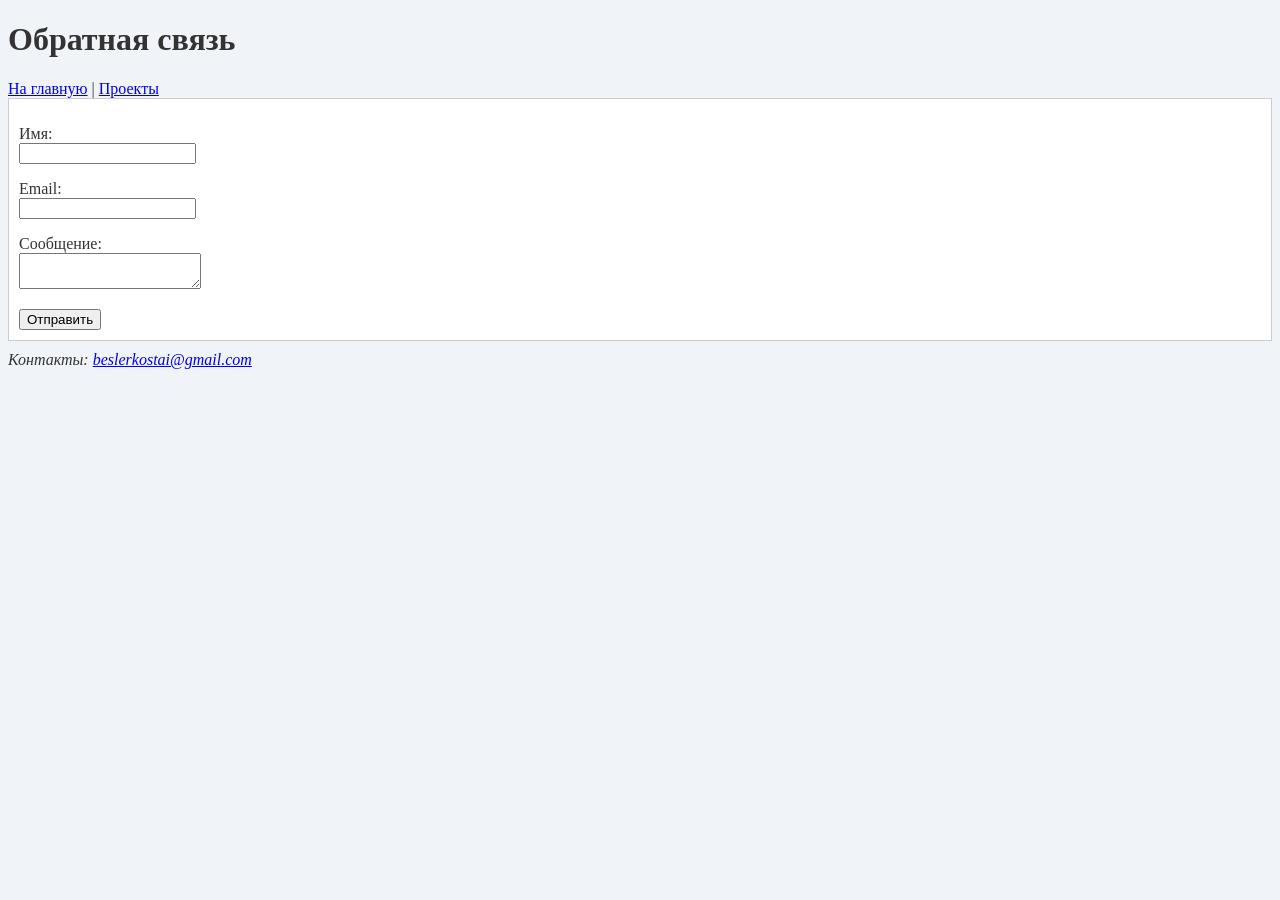
==== feedback.html @ 079ad2c3 "Create feedback.html" ====
<!DOCTYPE html>
<html lang="ru">

<head>
    <meta charset="UTF-8">
    <title>Обратная связь</title>
    <link rel="stylesheet" href="style.css">
</head>

<body>

    <header>
        <h1>Обратная связь</h1>
        <nav>
            <a href="index.html">На главную</a> |
            <a href="portfolio.html">Проекты</a>
        </nav>
    </header>

    <main>
        <section class="block">
            <form action="#">
                <p>
                    <label for="name">Имя:</label><br>
                    <input type="text" id="name" name="name" required>
                </p>
                <p>
                    <label for="email">Email:</label><br>
                    <input type="email" id="email" name="email">
                </p>
                <p>
                    <label for="msg">Сообщение:</label><br>
                    <textarea id="msg" name="msg"></textarea>
                </p>
                <button type="submit">Отправить</button>
            </form>
        </section>
    </main>

    <footer>
        <address>
            Контакты: <a href="mailto:beslerkostai@gmail.com">beslerkostai@gmail.com</a>
        </address>
    </footer>

</body>

</html>
---- style.css ----
/* Селектор по тегу */
body {
    background-color: #f0f4f8;
    color: #333333;
}

/* Селектор по id */
#main-title {
    color: #e67e22;
}

/* Селектор по классу */
.block {
    background-color: #ffffff;
    border: 1px solid #ccc;
    padding: 10px;
    margin-bottom: 10px;
}

/* :hover */
a:hover, button:hover {
    color: #e67e22;
    background-color: #e0e0e0;
}
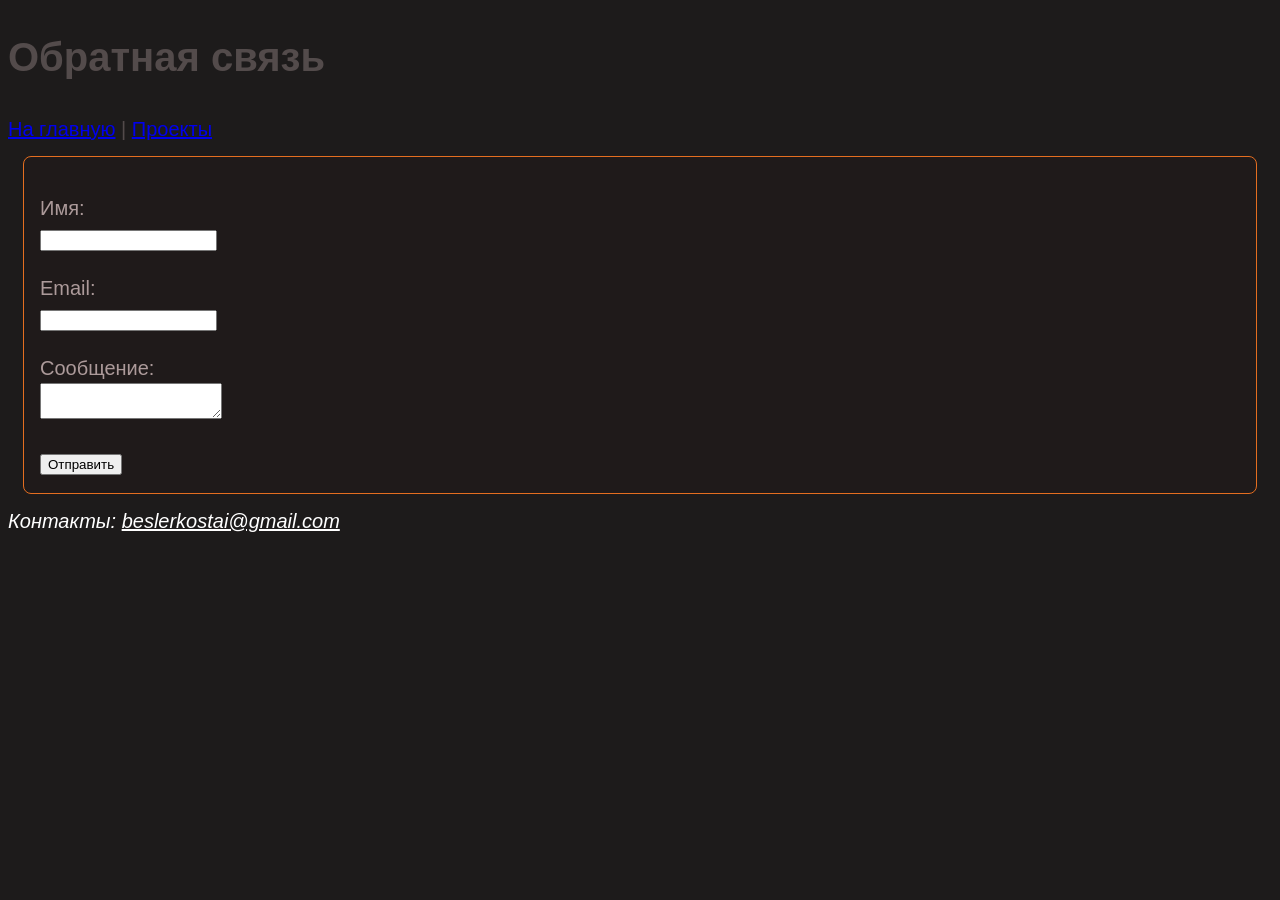
==== commit 166fc392: "Add files via upload" ====
--- a/feedback.html
+++ b/feedback.html
@@ -4,7 +4,7 @@
 <head>
     <meta charset="UTF-8">
     <title>Обратная связь</title>
-    <link rel="stylesheet" href="style.css">
+    <link rel="stylesheet" href="styl.css">
 </head>
 
 <body>
@@ -12,7 +12,7 @@
     <header>
         <h1>Обратная связь</h1>
         <nav>
-            <a href="index.html">На главную</a> |
+            <a href="dex.html">На главную</a> |
             <a href="portfolio.html">Проекты</a>
         </nav>
     </header>
@@ -45,4 +45,4 @@
 
 </body>
 
-</html>
+</html>
--- a/styl.css
+++ b/styl.css
@@ -0,0 +1,70 @@
+body {
+    background-color: #1d1b1b;
+    color: #534b4b;
+    font-family: sans-serif;
+    line-height: 1.5;
+    font-size: 20px;
+}
+
+
+
+.block {
+    max-width: 1200px;
+    background-color: #1f1a1a;
+    border: 1px solid #e46e20;
+    border-radius: 8px;
+    padding: 16px;
+    margin: 12px auto;
+    font-size: 20px;
+    color: #ac9a9a;
+}
+
+p {
+    color: aqua;
+
+}
+
+.block p {
+    color: #ac9a9a;
+}
+
+img {
+    max-width: 100%;
+    height: auto;
+    object-fit: cover;
+}
+
+.title-ellipsis {
+    color: #a59c9c;
+    width: 220px;
+    white-space: nowrap;
+    overflow: hidden;
+    text-overflow: ellipsis;
+}
+
+#main-title {
+    color: #ffffff;
+}
+
+footer a {
+    color: inherit;
+}
+
+footer {
+    color: #ffffff;
+}
+
+.btn {
+    block-size: 50px;
+    background-color: #e46e20;
+    opacity: 0.8;
+}
+
+.btn:hover {
+    opacity: 1;
+    background-color: #f1390a;
+}
+
+a:hover {
+    color: #e67e22;
+}
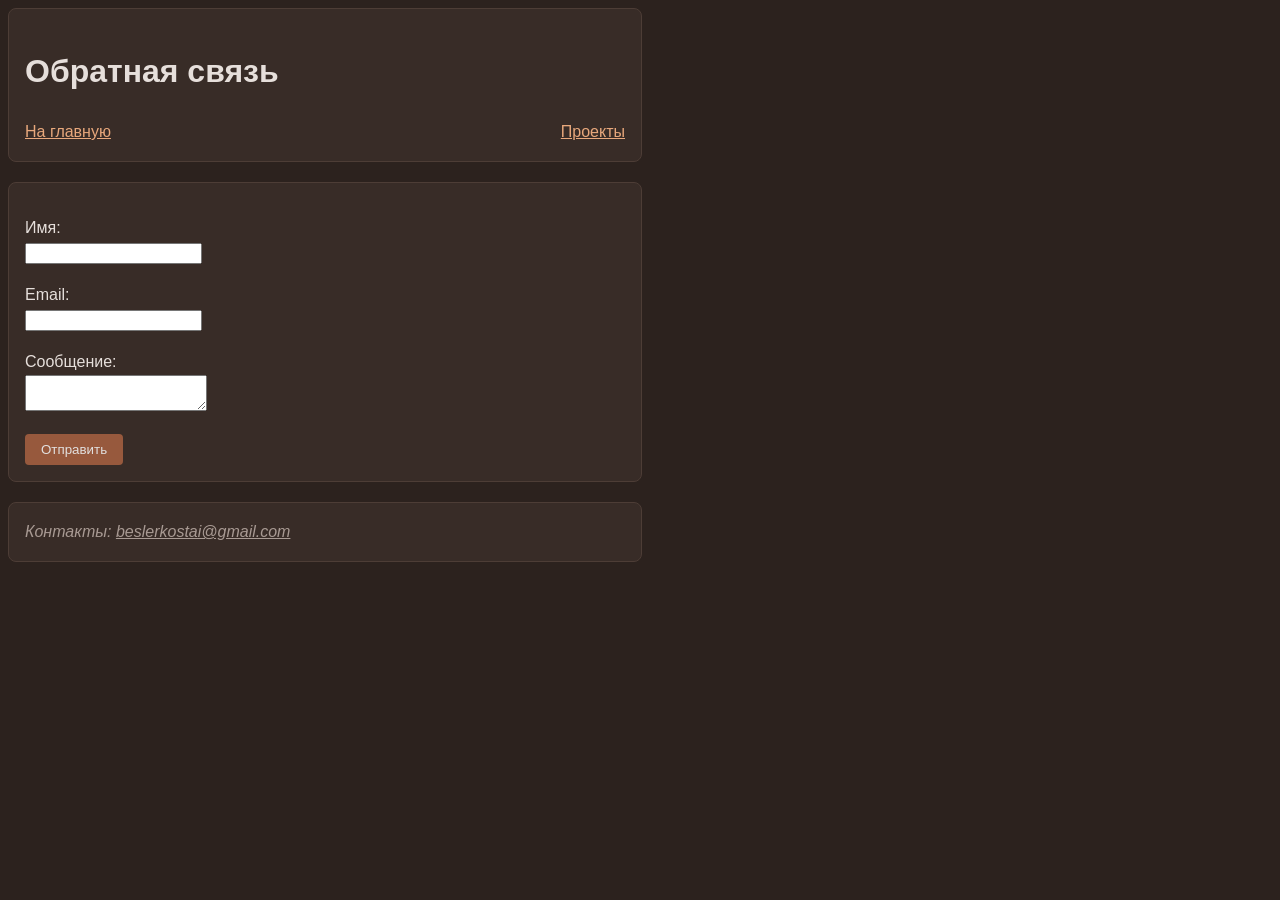
==== commit 30c8d877: "Add files via upload" ====
--- a/feedback.html
+++ b/feedback.html
@@ -3,17 +3,20 @@
 
 <head>
     <meta charset="UTF-8">
+    <meta name="viewport" content="width=device-width, initial-scale=1.0">
     <title>Обратная связь</title>
     <link rel="stylesheet" href="styl.css">
 </head>
 
 <body>
 
-    <header>
+    <header class="block">
         <h1>Обратная связь</h1>
         <nav>
-            <a href="dex.html">На главную</a> |
-            <a href="portfolio.html">Проекты</a>
+            <ul>
+                <li><a href="dex.html">На главную</a></li>
+                <li><a href="portfolio.html">Проекты</a></li>
+            </ul>
         </nav>
     </header>
 
@@ -32,13 +35,13 @@
                     <label for="msg">Сообщение:</label><br>
                     <textarea id="msg" name="msg"></textarea>
                 </p>
-                <button type="submit">Отправить</button>
+                <button class="btn" type="submit">Отправить</button>
             </form>
         </section>
     </main>
 
     <footer>
-        <address>
+        <address class="block">
             Контакты: <a href="mailto:beslerkostai@gmail.com">beslerkostai@gmail.com</a>
         </address>
     </footer>
--- a/styl.css
+++ b/styl.css
@@ -1,31 +1,44 @@
 body {
-    background-color: #1d1b1b;
-    color: #534b4b;
-    font-family: sans-serif;
-    line-height: 1.5;
-    font-size: 20px;
+    background-color: #2c221e;
+    color: #e6dfdb;
+    font-family: 'Roboto', Arial, sans-serif;
+    line-height: 1.6;
 }
 
+header {
+    position: sticky;
+    top: 0;
+    background-color: #2c221e;
+    z-index: 10;
+    padding: 10px 0;
+}
 
+nav ul {
+    display: flex;
+    flex-wrap: wrap;
+    justify-content: space-between;
+    align-items: center;
+    gap: 12px;
+    list-style: none;
+    padding: 0;
+    margin: 0;
+}
+
+main {
+    display: grid;
+    grid-template-columns: repeat(auto-fit, minmax(280px, 1fr));
+    gap: 16px;
+    margin: 20px 0;
+}
 
 .block {
-    max-width: 1200px;
-    background-color: #1f1a1a;
-    border: 1px solid #e46e20;
+    position: relative;
+    max-width: 600px;
+    background-color: #382c27;
+    border: 1px solid #4d3d36;
     border-radius: 8px;
     padding: 16px;
-    margin: 12px auto;
-    font-size: 20px;
-    color: #ac9a9a;
-}
-
-p {
-    color: aqua;
-
-}
-
-.block p {
-    color: #ac9a9a;
+    margin: 0;
 }
 
 img {
@@ -35,7 +48,6 @@
 }
 
 .title-ellipsis {
-    color: #a59c9c;
     width: 220px;
     white-space: nowrap;
     overflow: hidden;
@@ -43,7 +55,14 @@
 }
 
 #main-title {
-    color: #ffffff;
+    color: #e8a87c;
+}
+
+h2,
+h3 {
+    color: #f0c3a0;
+    text-transform: uppercase;
+    letter-spacing: 0.05em;
 }
 
 footer a {
@@ -51,20 +70,56 @@
 }
 
 footer {
-    color: #ffffff;
+    color: #a89a93;
+}
+
+@keyframes pulse {
+
+    0%,
+    100% {
+        transform: scale(1);
+    }
+
+    50% {
+        transform: scale(1.05);
+    }
 }
 
 .btn {
-    block-size: 50px;
-    background-color: #e46e20;
-    opacity: 0.8;
+    opacity: 0.85;
+    animation: pulse 2s ease-in-out infinite;
+    background-color: #a86242;
+    color: #ffffff;
+    border: none;
+    padding: 8px 16px;
+    border-radius: 4px;
+    cursor: pointer;
 }
 
 .btn:hover {
     opacity: 1;
-    background-color: #f1390a;
+    background-color: #bc7250;
+}
+
+a {
+    color: #e8a87c;
 }
 
 a:hover {
-    color: #e67e22;
+    color: #f5c49f;
+}
+
+@media (max-width: 768px) {
+    nav ul {
+        flex-direction: column;
+        align-items: flex-start;
+    }
+
+    main {
+        grid-template-columns: 1fr;
+    }
+
+    h1 {
+        font-size: 28px;
+    }
 }
